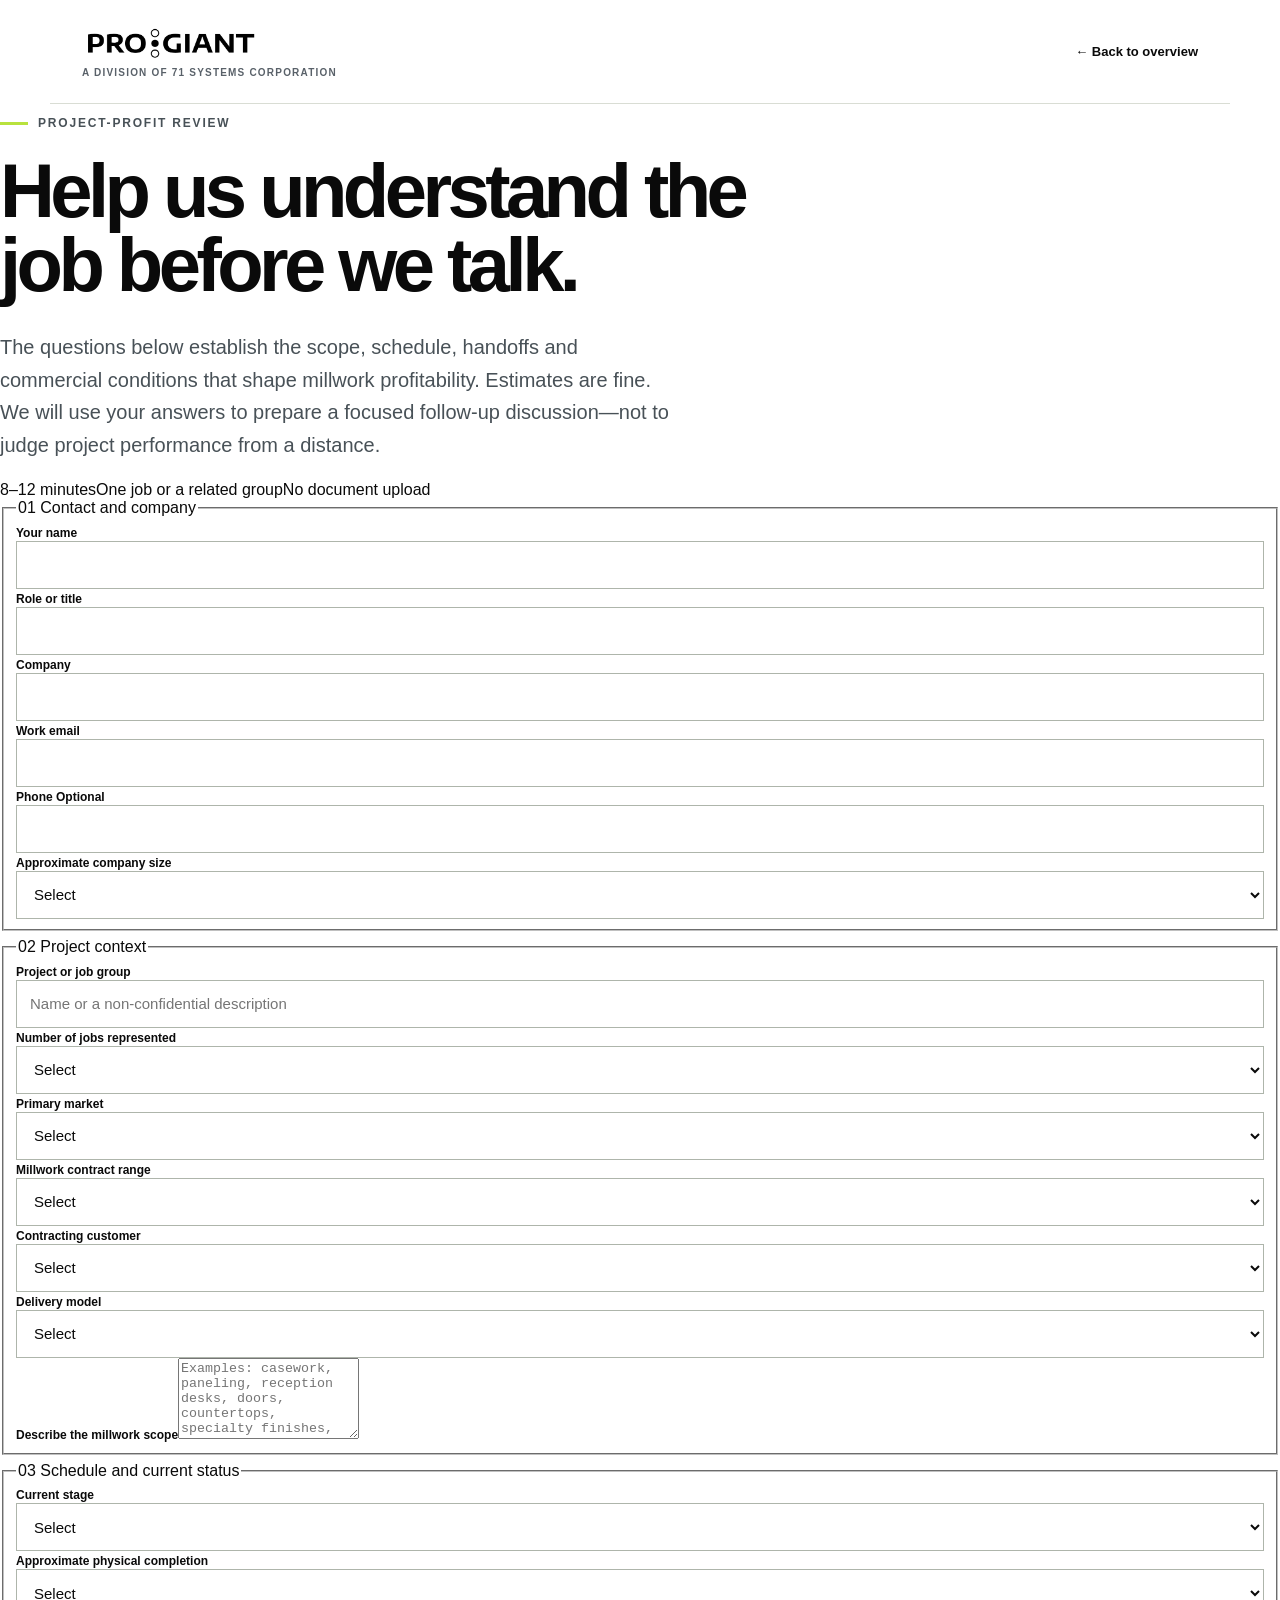
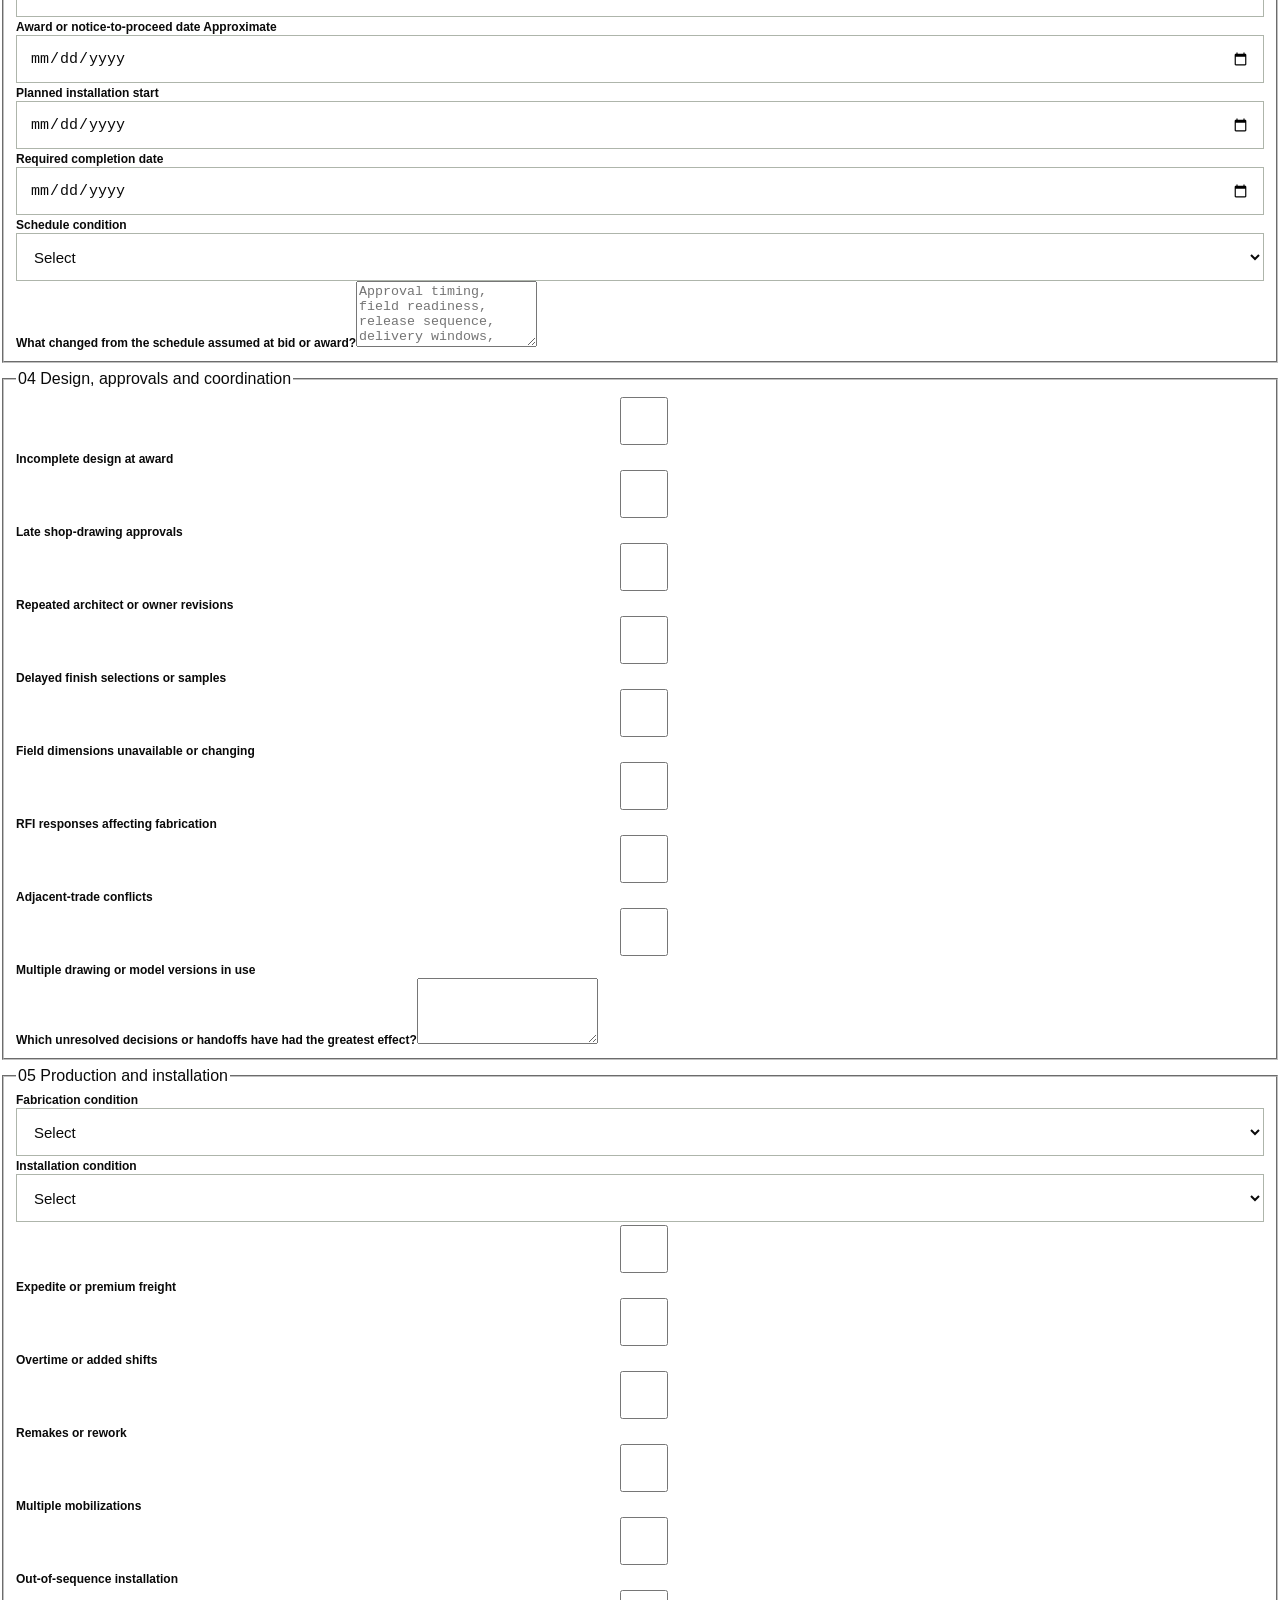
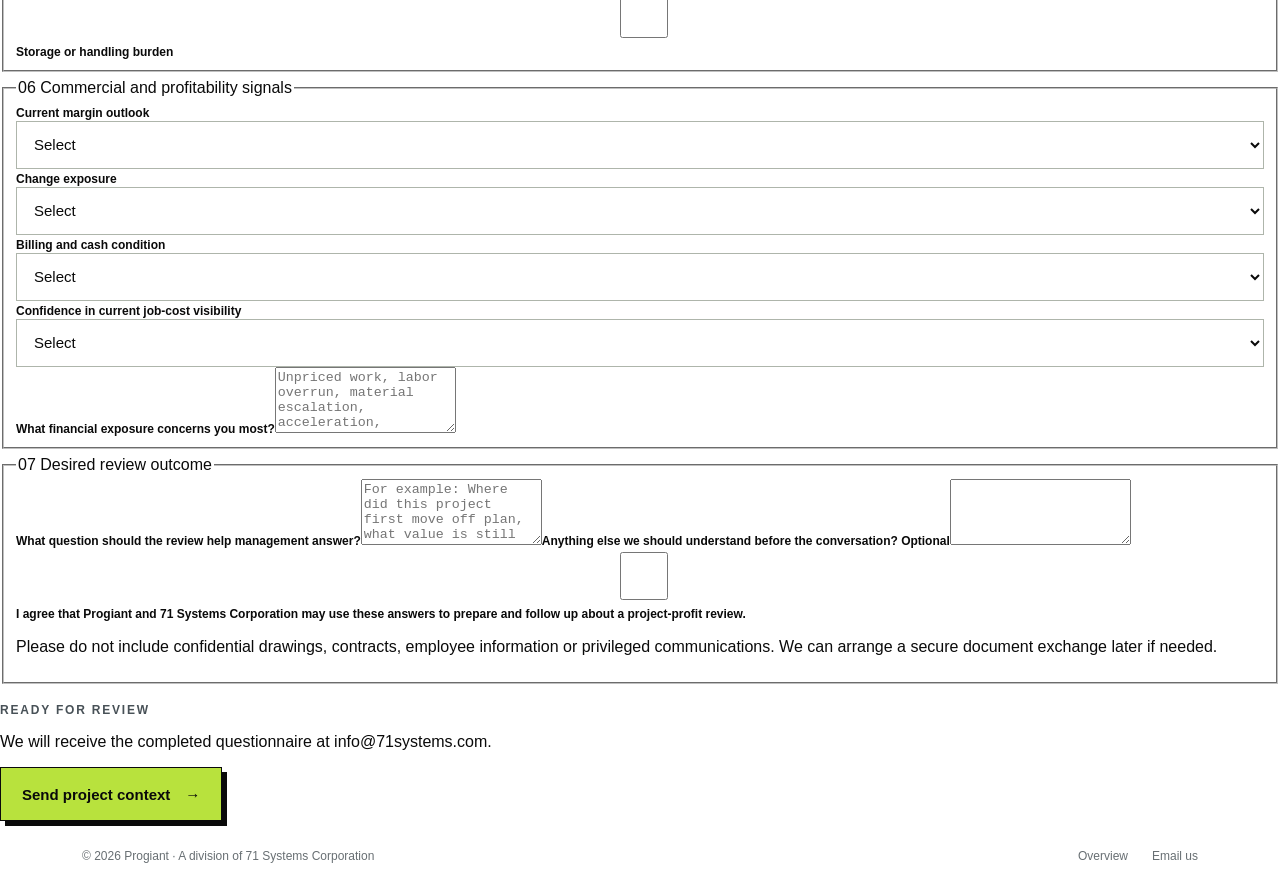
==== questionnaire.html @ 9bca0b74 "3rd upload New questionnaire configuation" ====
<!doctype html>
<html lang="en">
<head>
  <meta charset="utf-8">
  <meta name="viewport" content="width=device-width, initial-scale=1">
  <meta name="description" content="Provide project scope, schedule and operating context for a Progiant architectural millwork project-profit review.">
  <title>Project-Profit Review Questionnaire | Progiant</title>
  <link rel="icon" href="assets/favicon.svg" type="image/svg+xml">
  <link rel="stylesheet" href="assets/styles.css">
</head>
<body class="questionnaire-page">
<main>
  <header class="site-header"><a class="brand" href="index.html" aria-label="Progiant landing page"><img src="assets/progiant-logo.png" alt="Progiant"><span>A division of 71 Systems Corporation</span></a><a class="header-note" href="index.html">← Back to overview</a></header>
  <section class="questionnaire-intro"><p class="eyebrow"><span></span>Project-profit review</p><h1>Help us understand the job before we talk.</h1><p class="subhead">The questions below establish the scope, schedule, handoffs and commercial conditions that shape millwork profitability. Estimates are fine. We will use your answers to prepare a focused follow-up discussion—not to judge project performance from a distance.</p><div class="questionnaire-notes"><span>8–12 minutes</span><span>One job or a related group</span><span>No document upload</span></div></section>

  <section class="questionnaire-wrap">
    <div id="questionnaire-success" class="questionnaire-success" role="status" hidden><span aria-hidden="true">✓</span><p class="mini-label">Questionnaire received</p><h2>We have the project context.</h2><p>The Progiant team will review your answers and use them to prepare the follow-up discussion.</p><a class="card-cta" href="index.html">Return to the overview</a></div>
    <form id="questionnaire-form" class="questionnaire-form">
      <input type="hidden" name="_subject" value="New Progiant architectural millwork project-profit questionnaire">
      <input class="hp-field" type="text" name="_honey" tabindex="-1" autocomplete="off" aria-hidden="true">

      <fieldset><legend><span>01</span> Contact and company</legend><div class="field-grid"><div><label for="name">Your name</label><input id="name" name="name" autocomplete="name" required></div><div><label for="title">Role or title</label><input id="title" name="title" autocomplete="organization-title" required></div><div><label for="company">Company</label><input id="company" name="company" autocomplete="organization" required></div><div><label for="email">Work email</label><input id="email" name="email" type="email" autocomplete="email" required></div><div><label for="phone">Phone <span class="optional">Optional</span></label><input id="phone" name="phone" type="tel" autocomplete="tel"></div><div><label for="company-size">Approximate company size</label><select id="company-size" name="company_size"><option value="">Select</option><option>Under 25 employees</option><option>25–74 employees</option><option>75–199 employees</option><option>200+ employees</option></select></div></div></fieldset>

      <fieldset><legend><span>02</span> Project context</legend><div class="field-grid"><div><label for="project-name">Project or job group</label><input id="project-name" name="project_name" required placeholder="Name or a non-confidential description"></div><div><label for="job-count">Number of jobs represented</label><select id="job-count" name="job_count" required><option value="">Select</option><option>One project</option><option>2–3 similar projects</option><option>4–10 projects</option><option>Portfolio-level concern</option></select></div><div><label for="market">Primary market</label><select id="market" name="market" required><option value="">Select</option><option>Corporate / tenant improvement</option><option>Healthcare</option><option>Education</option><option>Hospitality</option><option>Government / public</option><option>Multifamily / high-rise residential</option><option>Entertainment / cultural</option><option>Other</option></select></div><div><label for="contract-range">Millwork contract range</label><select id="contract-range" name="contract_range" required><option value="">Select</option><option>Under $250,000</option><option>$250,000–$999,999</option><option>$1 million–$4.9 million</option><option>$5 million–$9.9 million</option><option>$10 million+</option><option>Prefer to discuss</option></select></div><div><label for="customer">Contracting customer</label><select id="customer" name="contracting_customer" required><option value="">Select</option><option>General contractor / construction manager</option><option>Owner or developer</option><option>Another subcontractor or fabricator</option><option>Direct institutional customer</option><option>Other</option></select></div><div><label for="delivery-model">Delivery model</label><select id="delivery-model" name="delivery_model"><option value="">Select</option><option>Hard bid / lump sum</option><option>Negotiated</option><option>Design-assist</option><option>Design-build / delegated design</option><option>Time and materials</option><option>Mixed or uncertain</option></select></div></div><label for="scope">Describe the millwork scope</label><textarea id="scope" name="scope" required rows="5" placeholder="Examples: casework, paneling, reception desks, doors, countertops, specialty finishes, integrated metal/glass/stone, furnishing and installation"></textarea></fieldset>

      <fieldset><legend><span>03</span> Schedule and current status</legend><div class="field-grid"><div><label for="stage">Current stage</label><select id="stage" name="current_stage" required><option value="">Select</option><option>Preconstruction / estimating</option><option>Submittals and approvals</option><option>Engineering / detailing</option><option>Procurement</option><option>Fabrication</option><option>Installation</option><option>Punch / closeout</option><option>Complete but commercially unresolved</option></select></div><div><label for="completion">Approximate physical completion</label><select id="completion" name="physical_completion"><option value="">Select</option><option>0–10%</option><option>11–30%</option><option>31–60%</option><option>61–90%</option><option>91–100%</option></select></div><div><label for="award-date">Award or notice-to-proceed date <span class="optional">Approximate</span></label><input id="award-date" name="award_date" type="date"></div><div><label for="install-start">Planned installation start</label><input id="install-start" name="planned_install_start" type="date"></div><div><label for="finish-date">Required completion date</label><input id="finish-date" name="required_completion" type="date"></div><div><label for="schedule-condition">Schedule condition</label><select id="schedule-condition" name="schedule_condition" required><option value="">Select</option><option>Generally on plan</option><option>Compressed but manageable</option><option>Materially delayed</option><option>Frequently resequenced</option><option>Recovery schedule in effect</option><option>Unclear / moving target</option></select></div></div><label for="schedule-story">What changed from the schedule assumed at bid or award?</label><textarea id="schedule-story" name="schedule_change" rows="4" placeholder="Approval timing, field readiness, release sequence, delivery windows, acceleration, stacking of trades, access or other constraints"></textarea></fieldset>

      <fieldset><legend><span>04</span> Design, approvals and coordination</legend><div class="check-grid"><label><input type="checkbox" name="coordination_signals" value="Incomplete design at award"> Incomplete design at award</label><label><input type="checkbox" name="coordination_signals" value="Late shop-drawing approvals"> Late shop-drawing approvals</label><label><input type="checkbox" name="coordination_signals" value="Repeated architect or owner revisions"> Repeated architect or owner revisions</label><label><input type="checkbox" name="coordination_signals" value="Delayed finish selections or samples"> Delayed finish selections or samples</label><label><input type="checkbox" name="coordination_signals" value="Field dimensions unavailable or changing"> Field dimensions unavailable or changing</label><label><input type="checkbox" name="coordination_signals" value="RFI responses affecting fabrication"> RFI responses affecting fabrication</label><label><input type="checkbox" name="coordination_signals" value="Adjacent-trade conflicts"> Adjacent-trade conflicts</label><label><input type="checkbox" name="coordination_signals" value="Multiple drawing or model versions in use"> Multiple drawing or model versions in use</label></div><label for="coordination-detail">Which unresolved decisions or handoffs have had the greatest effect?</label><textarea id="coordination-detail" name="coordination_detail" rows="4"></textarea></fieldset>

      <fieldset><legend><span>05</span> Production and installation</legend><div class="field-grid"><div><label for="fabrication">Fabrication condition</label><select id="fabrication" name="fabrication_condition"><option value="">Select</option><option>Stable and released as planned</option><option>Working around partial releases</option><option>Stop/start or frequent rework</option><option>Capacity constrained</option><option>Material constrained</option><option>Not yet in fabrication</option></select></div><div><label for="installation">Installation condition</label><select id="installation" name="installation_condition"><option value="">Select</option><option>Area-ready and sequenced</option><option>Intermittent access or stacking</option><option>Return trips / remobilization</option><option>Field rework or damage</option><option>Labor availability constraint</option><option>Not yet installing</option></select></div></div><div class="check-grid"><label><input type="checkbox" name="execution_signals" value="Expedite or premium freight"> Expedite or premium freight</label><label><input type="checkbox" name="execution_signals" value="Overtime or added shifts"> Overtime or added shifts</label><label><input type="checkbox" name="execution_signals" value="Remakes or rework"> Remakes or rework</label><label><input type="checkbox" name="execution_signals" value="Multiple mobilizations"> Multiple mobilizations</label><label><input type="checkbox" name="execution_signals" value="Out-of-sequence installation"> Out-of-sequence installation</label><label><input type="checkbox" name="execution_signals" value="Storage or handling burden"> Storage or handling burden</label></div></fieldset>

      <fieldset><legend><span>06</span> Commercial and profitability signals</legend><div class="field-grid"><div><label for="margin-status">Current margin outlook</label><select id="margin-status" name="margin_outlook" required><option value="">Select</option><option>At or above plan</option><option>Slightly below plan</option><option>Materially below plan</option><option>At risk but not yet measurable</option><option>Unknown / insufficient visibility</option></select></div><div><label for="change-status">Change exposure</label><select id="change-status" name="change_exposure" required><option value="">Select</option><option>Limited and controlled</option><option>Pricing in progress</option><option>Work proceeding before authorization</option><option>Significant disputed or aging changes</option><option>Impact not yet quantified</option></select></div><div><label for="billing-status">Billing and cash condition</label><select id="billing-status" name="billing_condition"><option value="">Select</option><option>Current with production</option><option>Stored materials or progress lagging</option><option>Changes not yet billable</option><option>Retainage / closeout holding cash</option><option>Payment materially delayed</option></select></div><div><label for="visibility">Confidence in current job-cost visibility</label><select id="visibility" name="job_cost_visibility"><option value="">Select</option><option>High</option><option>Moderate</option><option>Low</option><option>Different systems tell different stories</option></select></div></div><label for="exposure">What financial exposure concerns you most?</label><textarea id="exposure" name="primary_financial_exposure" required rows="4" placeholder="Unpriced work, labor overrun, material escalation, acceleration, remobilization, billing delay, disputed backcharges, closeout or another issue"></textarea></fieldset>

      <fieldset><legend><span>07</span> Desired review outcome</legend><label for="question">What question should the review help management answer?</label><textarea id="question" name="management_question" required rows="4" placeholder="For example: Where did this project first move off plan, what value is still recoverable, and what control should change on the next job?"></textarea><label for="context">Anything else we should understand before the conversation? <span class="optional">Optional</span></label><textarea id="context" name="additional_context" rows="4"></textarea><label class="consent"><input type="checkbox" name="consent" value="Agreed" required> I agree that Progiant and 71 Systems Corporation may use these answers to prepare and follow up about a project-profit review.</label><p class="safety-note">Please do not include confidential drawings, contracts, employee information or privileged communications. We can arrange a secure document exchange later if needed.</p></fieldset>

      <div class="submit-panel"><div><p class="mini-label">Ready for review</p><p>We will receive the completed questionnaire at info@71systems.com.</p></div><button type="submit">Send project context <span aria-hidden="true">→</span></button></div><p id="questionnaire-error" class="form-error" role="alert" hidden>We couldn’t send the questionnaire. Please email <a href="mailto:info@71systems.com">info@71systems.com</a>.</p>
    </form>
  </section>
  <footer><span>© 2026 Progiant · A division of 71 Systems Corporation</span><nav aria-label="Footer"><a href="index.html">Overview</a><a href="mailto:info@71systems.com">Email us</a></nav></footer>
</main>
<script src="assets/questionnaire.js" defer></script>
</body>
</html>
---- assets/styles.css ----
:root{--ink:#0a0a0a;--muted:#596169;--paper:#fff;--soft:#f4f5f2;--lime:#b8e23d;--cyan:#31cde0;--line:#d9ddd4}
*{box-sizing:border-box}
html{scroll-behavior:smooth}
body{margin:0;color:var(--ink);background:var(--paper);font-family:Arial,Helvetica,sans-serif}
a{color:inherit}
.site-header{min-height:104px;max-width:1180px;margin:auto;padding:12px 32px;display:flex;align-items:center;justify-content:space-between;border-bottom:1px solid var(--line)}
.brand{display:flex;flex-direction:column;align-items:flex-start;gap:5px;text-decoration:none}
.brand img{display:block;width:178px;max-height:60px;object-fit:contain}
.brand span{font-size:10px;font-weight:800;letter-spacing:.12em;text-transform:uppercase;color:#596169}
.header-note{text-decoration:none;font-size:13px;font-weight:800}
.header-note:hover{text-decoration:underline}
.hero{max-width:1180px;margin:auto;padding:72px 32px 86px;display:grid;grid-template-columns:1.1fr .78fr;gap:78px;align-items:center;position:relative}
.hero:before{content:'';position:absolute;width:220px;height:220px;left:-160px;top:34px;border:58px solid var(--lime);border-radius:50%;z-index:-1}
.eyebrow,.section-kicker,.mini-label{text-transform:uppercase;letter-spacing:.15em;font-size:12px;font-weight:800;color:#485157}
.eyebrow{display:flex;align-items:center;gap:10px}
.eyebrow span{width:28px;height:3px;background:var(--lime)}
h1{font-weight:800;font-size:clamp(48px,6vw,76px);line-height:.98;letter-spacing:-.06em;margin:24px 0 28px;max-width:780px}
.subhead{max-width:670px;color:#485157;font-size:20px;line-height:1.63}
.proof-line{display:flex;align-items:center;gap:15px;margin-top:34px;max-width:610px}
.proof-line p{color:#616a71;font-size:13px;line-height:1.5}
.proof-mark{display:grid;place-items:center;width:43px;height:43px;min-width:43px;border-radius:50%;background:var(--cyan);font-weight:900;font-size:12px}
.form-card{background:#fff;border:1px solid var(--ink);box-shadow:14px 14px 0 var(--lime);padding:34px}
.form-card h2{font-size:30px;line-height:1.1;margin:9px 0 10px;letter-spacing:-.035em}
.form-intro{color:var(--muted);line-height:1.55;margin:0 0 20px}
form{display:grid;gap:7px}
label{font-size:12px;font-weight:800;margin-top:6px}
input,select{width:100%;min-height:48px;border:1px solid #aeb5ab;border-radius:0;padding:0 13px;font-size:15px;color:var(--ink);background:#fff}
input:focus,select:focus{outline:3px solid rgba(49,205,224,.28);border-color:#168795}
button,.final-cta a{min-height:54px;margin-top:13px;padding:0 21px;border:1px solid var(--ink);display:flex;align-items:center;justify-content:center;gap:15px;background:var(--lime);color:var(--ink);font-size:15px;font-weight:900;text-decoration:none;cursor:pointer;box-shadow:5px 5px 0 var(--ink)}
button:hover,.final-cta a:hover{transform:translate(2px,2px);box-shadow:3px 3px 0 var(--ink)}
button:disabled{cursor:wait;opacity:.72;transform:none}
.hp-field{position:absolute!important;left:-10000px!important;width:1px!important;height:1px!important;overflow:hidden!important}
.form-error{margin:14px 0 0;color:#9b1c1c;font-size:13px;font-weight:700;text-align:center}
.reassurance{margin:15px 0 0;text-align:center;font-size:11px;line-height:1.45;color:#70787d}
.success{min-height:420px;display:flex;flex-direction:column;align-items:center;justify-content:center;text-align:center}
.success>span{width:54px;height:54px;display:grid;place-items:center;border-radius:50%;background:var(--lime);font-size:25px;margin-bottom:20px}
.success p:last-child{color:var(--muted);line-height:1.6}
.audience{background:var(--soft);padding:82px max(32px,calc((100vw - 1116px)/2))}
.audience h2,.benefits h2,.approach h2,.final-cta h2{font-size:clamp(36px,4vw,52px);line-height:1.05;letter-spacing:-.045em;margin:14px 0 42px;max-width:800px}
.audience-grid{display:grid;grid-template-columns:repeat(3,1fr);border:1px solid var(--line)}
.audience-grid article{padding:30px;border-right:1px solid var(--line)}
.audience-grid article:last-child{border-right:0}
.audience-grid h3{font-size:16px;margin:0 0 13px}
.audience-grid p{font-size:15px;line-height:1.65;color:#545d63;margin:0}
.benefits{background:var(--ink);color:#fff;padding:82px max(32px,calc((100vw - 1116px)/2))}
.benefits .section-kicker{color:var(--lime)}
.benefit-grid{display:grid;grid-template-columns:repeat(2,1fr);gap:1px;background:#404040;border:1px solid #404040}
.benefit-grid article{background:var(--ink);padding:30px;min-height:220px}
.benefit-grid span{color:var(--lime);font-size:12px;letter-spacing:.15em}
.benefit-grid h3{font-size:22px;line-height:1.25;margin:20px 0 10px}
.benefit-grid p{color:#c9cecb;font-size:15px;line-height:1.65;margin:0}
.approach{max-width:900px;margin:0 auto;padding:96px 32px}
.approach h2{margin-bottom:25px}
.approach>p:last-child{font-size:19px;line-height:1.75;color:#4d565b}
.final-cta{background:var(--cyan);padding:72px 32px;text-align:center}
.final-cta h2{max-width:720px;margin:14px auto 30px}
.final-cta a{width:max-content;min-width:300px;margin:0 auto;background:var(--lime)}
footer{max-width:1180px;margin:auto;padding:28px 32px;display:flex;justify-content:space-between;color:#686f73;font-size:12px}
footer nav{display:flex;gap:24px}
footer a{text-decoration:none}
@media(max-width:820px){.header-note{display:none}
.hero{grid-template-columns:1fr;gap:46px;padding-top:52px}
.hero:before{display:none}
.audience-grid{grid-template-columns:1fr}
.audience-grid article{border-right:0;border-bottom:1px solid var(--line)}
.audience-grid article:last-child{border-bottom:0}
.benefit-grid{grid-template-columns:1fr}
.form-card{padding:27px}
.audience,.benefits{padding:64px 24px}
h1{font-size:50px}
.site-header,.hero,footer{padding-left:22px;padding-right:22px}
}
@media(max-width:460px){h1{font-size:42px}
.subhead{font-size:17px}
.form-card{box-shadow:8px 8px 0 var(--lime)}
.final-cta a{min-width:0;width:100%}
footer{flex-direction:column;gap:14px}
}
@media(prefers-reduced-motion:reduce){html{scroll-behavior:auto}
*{transition:none!important}
}
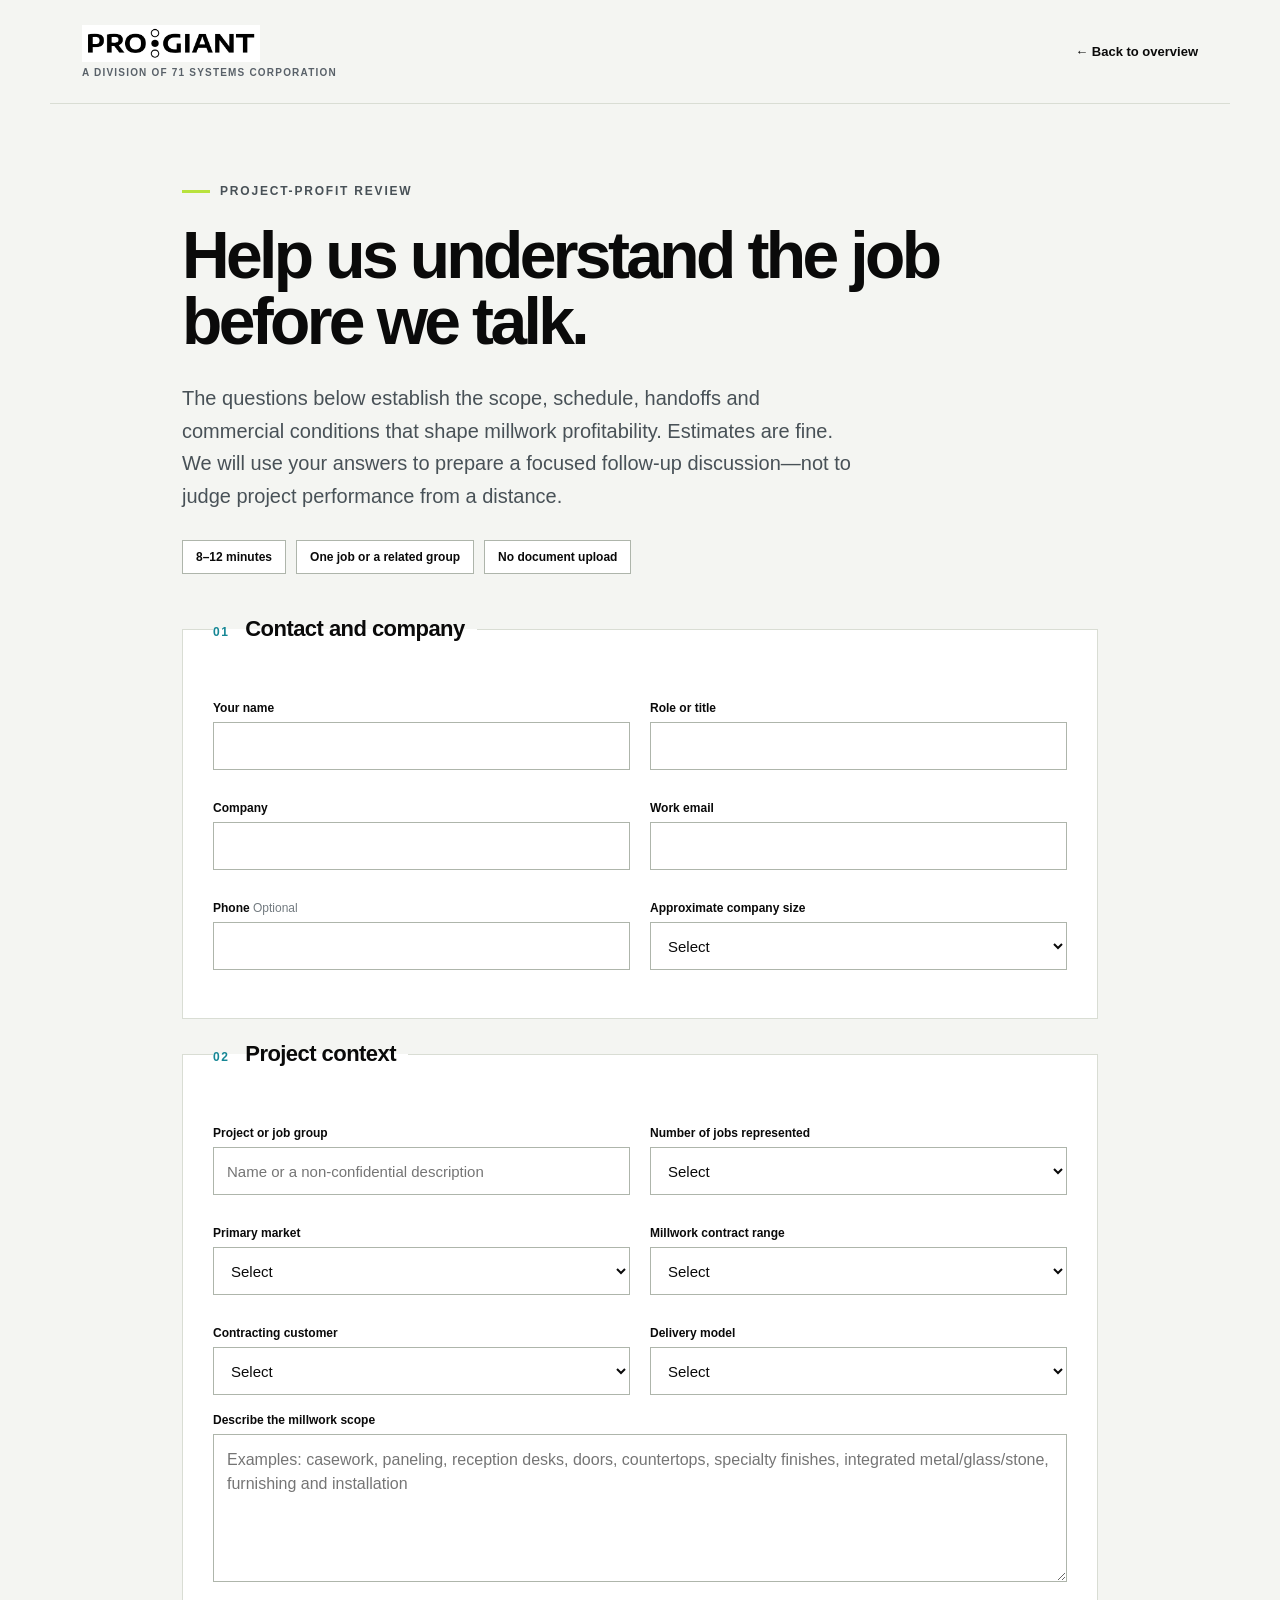
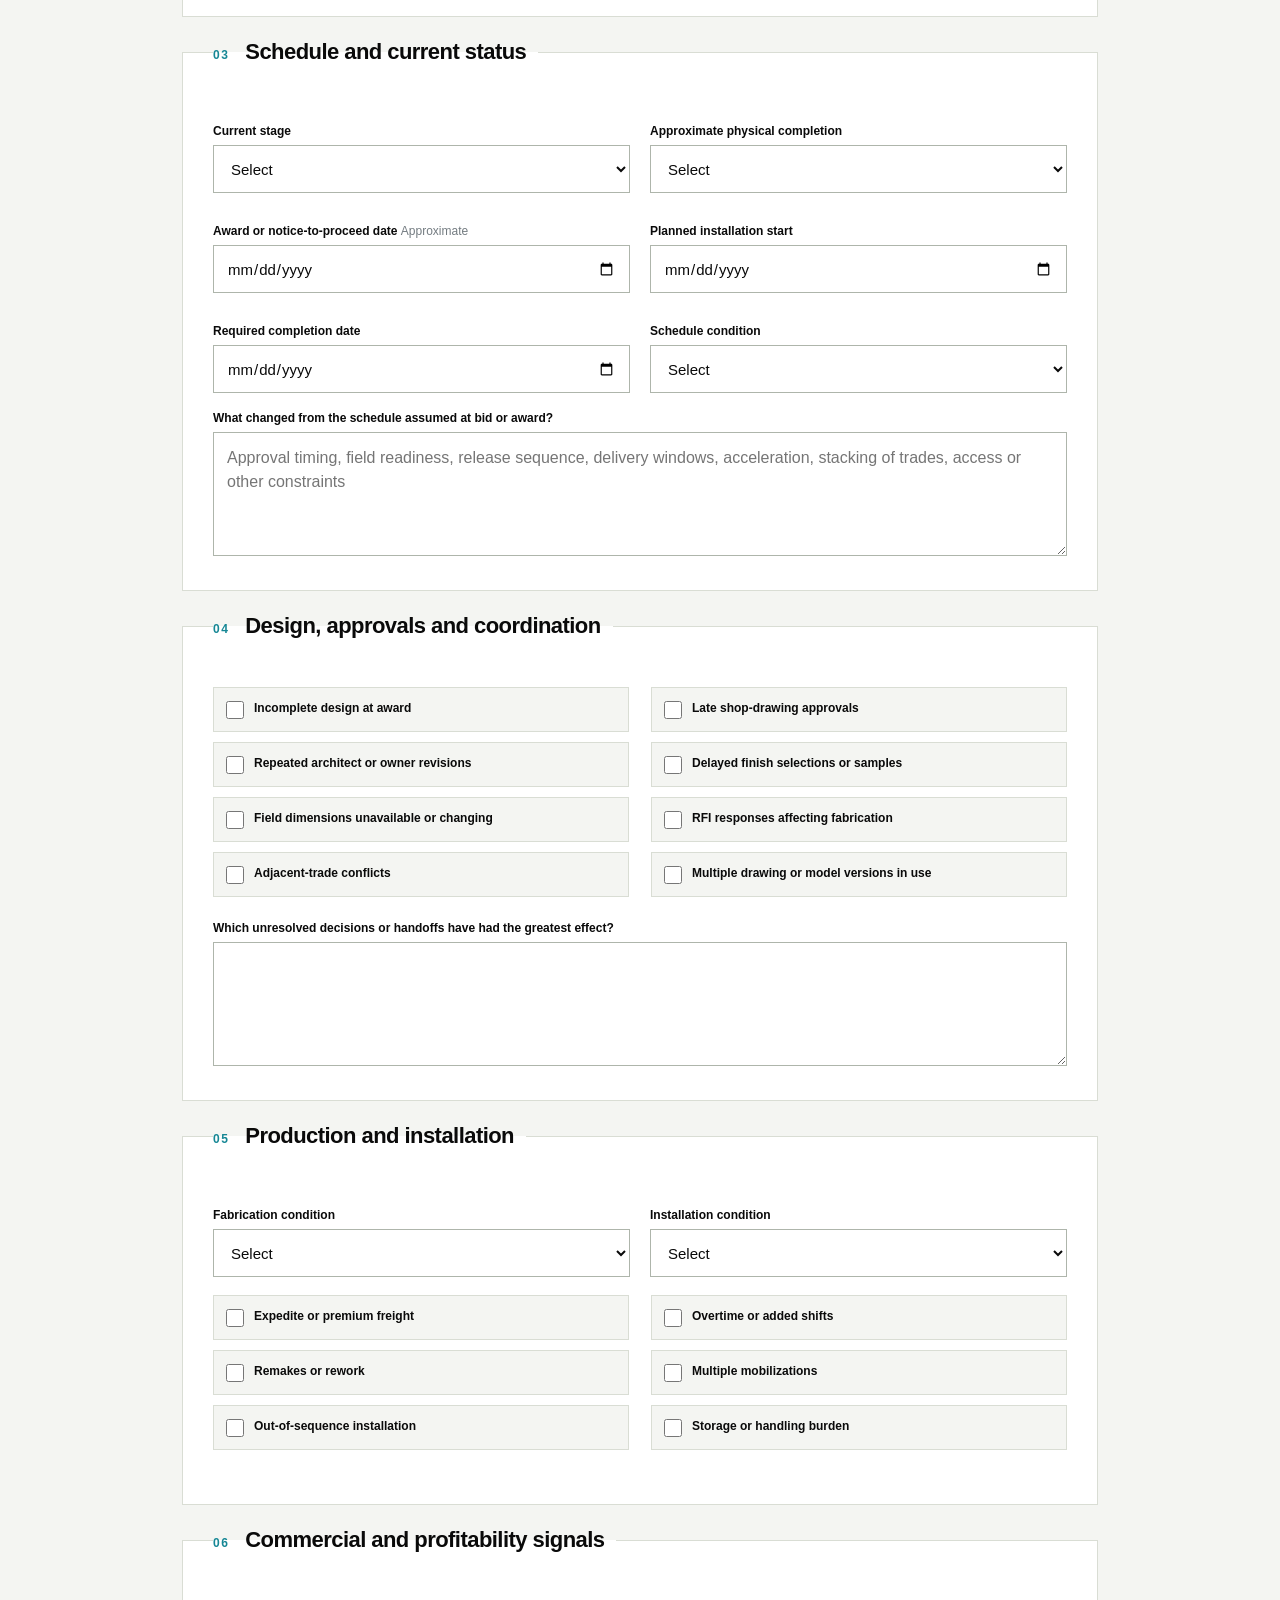
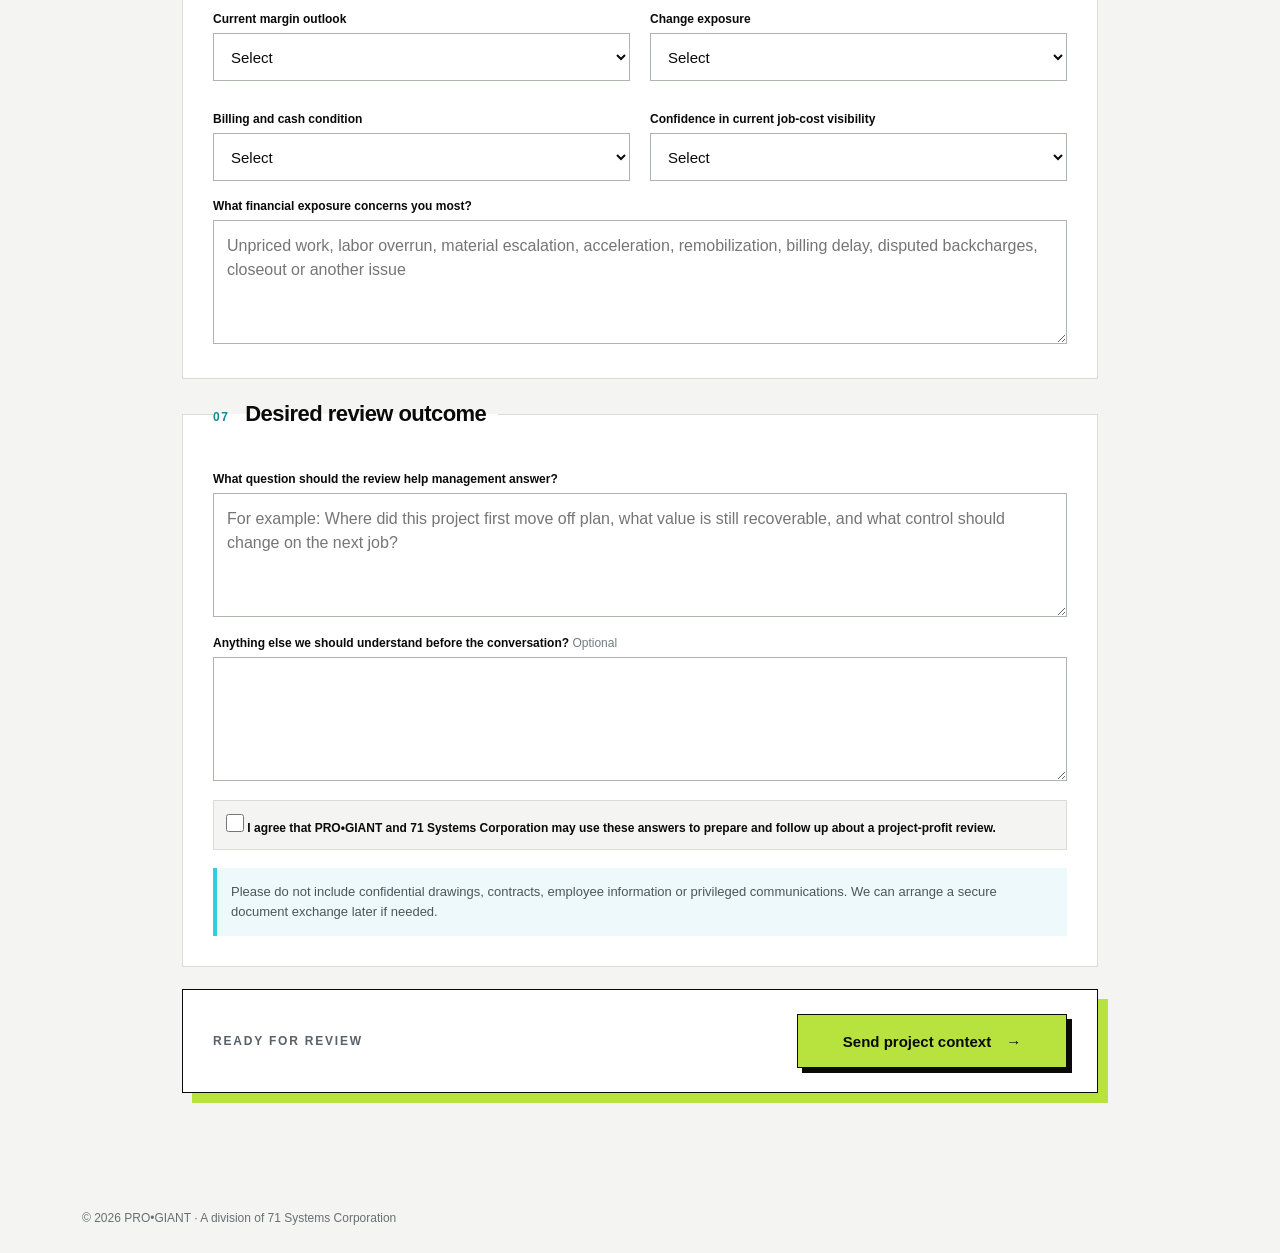
==== commit 5ab8f633: "New questionnaire form" ====
--- a/questionnaire.html
+++ b/questionnaire.html
@@ -3,20 +3,20 @@
 <head>
   <meta charset="utf-8">
   <meta name="viewport" content="width=device-width, initial-scale=1">
-  <meta name="description" content="Provide project scope, schedule and operating context for a Progiant architectural millwork project-profit review.">
-  <title>Project-Profit Review Questionnaire | Progiant</title>
+  <meta name="description" content="Provide project scope, schedule and operating context for a PRO•GIANT architectural millwork project-profit review.">
+  <title>Project-Profit Review Questionnaire | PRO•GIANT</title>
   <link rel="icon" href="assets/favicon.svg" type="image/svg+xml">
   <link rel="stylesheet" href="assets/styles.css">
 </head>
 <body class="questionnaire-page">
 <main>
-  <header class="site-header"><a class="brand" href="index.html" aria-label="Progiant landing page"><img src="assets/progiant-logo.png" alt="Progiant"><span>A division of 71 Systems Corporation</span></a><a class="header-note" href="index.html">← Back to overview</a></header>
+  <header class="site-header"><a class="brand" href="index.html" aria-label="PRO•GIANT landing page"><img src="assets/progiant-logo.png" alt="PRO•GIANT"><span>A division of 71 Systems Corporation</span></a><a class="header-note" href="index.html">← Back to overview</a></header>
   <section class="questionnaire-intro"><p class="eyebrow"><span></span>Project-profit review</p><h1>Help us understand the job before we talk.</h1><p class="subhead">The questions below establish the scope, schedule, handoffs and commercial conditions that shape millwork profitability. Estimates are fine. We will use your answers to prepare a focused follow-up discussion—not to judge project performance from a distance.</p><div class="questionnaire-notes"><span>8–12 minutes</span><span>One job or a related group</span><span>No document upload</span></div></section>
 
   <section class="questionnaire-wrap">
-    <div id="questionnaire-success" class="questionnaire-success" role="status" hidden><span aria-hidden="true">✓</span><p class="mini-label">Questionnaire received</p><h2>We have the project context.</h2><p>The Progiant team will review your answers and use them to prepare the follow-up discussion.</p><a class="card-cta" href="index.html">Return to the overview</a></div>
+    <div id="questionnaire-success" class="questionnaire-success" role="status" hidden><span aria-hidden="true">✓</span><p class="mini-label">Questionnaire received</p><h2>We have the project context.</h2><p>The PRO•GIANT team will review your answers and use them to prepare the follow-up discussion.</p><a class="card-cta" href="index.html">Return to the overview</a></div>
     <form id="questionnaire-form" class="questionnaire-form">
-      <input type="hidden" name="_subject" value="New Progiant architectural millwork project-profit questionnaire">
+      <input type="hidden" name="_subject" value="New PRO•GIANT architectural millwork project-profit questionnaire">
       <input class="hp-field" type="text" name="_honey" tabindex="-1" autocomplete="off" aria-hidden="true">
 
       <fieldset><legend><span>01</span> Contact and company</legend><div class="field-grid"><div><label for="name">Your name</label><input id="name" name="name" autocomplete="name" required></div><div><label for="title">Role or title</label><input id="title" name="title" autocomplete="organization-title" required></div><div><label for="company">Company</label><input id="company" name="company" autocomplete="organization" required></div><div><label for="email">Work email</label><input id="email" name="email" type="email" autocomplete="email" required></div><div><label for="phone">Phone <span class="optional">Optional</span></label><input id="phone" name="phone" type="tel" autocomplete="tel"></div><div><label for="company-size">Approximate company size</label><select id="company-size" name="company_size"><option value="">Select</option><option>Under 25 employees</option><option>25–74 employees</option><option>75–199 employees</option><option>200+ employees</option></select></div></div></fieldset>
@@ -31,12 +31,12 @@
 
       <fieldset><legend><span>06</span> Commercial and profitability signals</legend><div class="field-grid"><div><label for="margin-status">Current margin outlook</label><select id="margin-status" name="margin_outlook" required><option value="">Select</option><option>At or above plan</option><option>Slightly below plan</option><option>Materially below plan</option><option>At risk but not yet measurable</option><option>Unknown / insufficient visibility</option></select></div><div><label for="change-status">Change exposure</label><select id="change-status" name="change_exposure" required><option value="">Select</option><option>Limited and controlled</option><option>Pricing in progress</option><option>Work proceeding before authorization</option><option>Significant disputed or aging changes</option><option>Impact not yet quantified</option></select></div><div><label for="billing-status">Billing and cash condition</label><select id="billing-status" name="billing_condition"><option value="">Select</option><option>Current with production</option><option>Stored materials or progress lagging</option><option>Changes not yet billable</option><option>Retainage / closeout holding cash</option><option>Payment materially delayed</option></select></div><div><label for="visibility">Confidence in current job-cost visibility</label><select id="visibility" name="job_cost_visibility"><option value="">Select</option><option>High</option><option>Moderate</option><option>Low</option><option>Different systems tell different stories</option></select></div></div><label for="exposure">What financial exposure concerns you most?</label><textarea id="exposure" name="primary_financial_exposure" required rows="4" placeholder="Unpriced work, labor overrun, material escalation, acceleration, remobilization, billing delay, disputed backcharges, closeout or another issue"></textarea></fieldset>
 
-      <fieldset><legend><span>07</span> Desired review outcome</legend><label for="question">What question should the review help management answer?</label><textarea id="question" name="management_question" required rows="4" placeholder="For example: Where did this project first move off plan, what value is still recoverable, and what control should change on the next job?"></textarea><label for="context">Anything else we should understand before the conversation? <span class="optional">Optional</span></label><textarea id="context" name="additional_context" rows="4"></textarea><label class="consent"><input type="checkbox" name="consent" value="Agreed" required> I agree that Progiant and 71 Systems Corporation may use these answers to prepare and follow up about a project-profit review.</label><p class="safety-note">Please do not include confidential drawings, contracts, employee information or privileged communications. We can arrange a secure document exchange later if needed.</p></fieldset>
+      <fieldset><legend><span>07</span> Desired review outcome</legend><label for="question">What question should the review help management answer?</label><textarea id="question" name="management_question" required rows="4" placeholder="For example: Where did this project first move off plan, what value is still recoverable, and what control should change on the next job?"></textarea><label for="context">Anything else we should understand before the conversation? <span class="optional">Optional</span></label><textarea id="context" name="additional_context" rows="4"></textarea><label class="consent"><input type="checkbox" name="consent" value="Agreed" required> I agree that PRO•GIANT and 71 Systems Corporation may use these answers to prepare and follow up about a project-profit review.</label><p class="safety-note">Please do not include confidential drawings, contracts, employee information or privileged communications. We can arrange a secure document exchange later if needed.</p></fieldset>
 
-      <div class="submit-panel"><div><p class="mini-label">Ready for review</p><p>We will receive the completed questionnaire at info@71systems.com.</p></div><button type="submit">Send project context <span aria-hidden="true">→</span></button></div><p id="questionnaire-error" class="form-error" role="alert" hidden>We couldn’t send the questionnaire. Please email <a href="mailto:info@71systems.com">info@71systems.com</a>.</p>
+      <div class="submit-panel"><div><p class="mini-label">Ready for review</p></div><button type="submit">Send project context <span aria-hidden="true">→</span></button></div><p id="questionnaire-error" class="form-error" role="alert" hidden>We couldn’t send the questionnaire. Please try again.</p>
     </form>
   </section>
-  <footer><span>© 2026 Progiant · A division of 71 Systems Corporation</span><nav aria-label="Footer"><a href="index.html">Overview</a><a href="mailto:info@71systems.com">Email us</a></nav></footer>
+  <footer><span>© 2026 PRO•GIANT · A division of 71 Systems Corporation</span></footer>
 </main>
 <script src="assets/questionnaire.js" defer></script>
 </body>
--- a/assets/styles.css
+++ b/assets/styles.css
@@ -9,12 +9,14 @@
 .brand span{font-size:10px;font-weight:800;letter-spacing:.12em;text-transform:uppercase;color:#596169}
 .header-note{text-decoration:none;font-size:13px;font-weight:800}
 .header-note:hover{text-decoration:underline}
-.hero{max-width:1180px;margin:auto;padding:72px 32px 86px;display:grid;grid-template-columns:1.1fr .78fr;gap:78px;align-items:center;position:relative}
+.hero{max-width:1180px;margin:auto;padding:72px 32px 86px;display:grid;grid-template-columns:1.12fr .78fr;gap:64px;align-items:center;position:relative}
 .hero:before{content:'';position:absolute;width:220px;height:220px;left:-160px;top:34px;border:58px solid var(--lime);border-radius:50%;z-index:-1}
 .eyebrow,.section-kicker,.mini-label{text-transform:uppercase;letter-spacing:.15em;font-size:12px;font-weight:800;color:#485157}
 .eyebrow{display:flex;align-items:center;gap:10px}
 .eyebrow span{width:28px;height:3px;background:var(--lime)}
-h1{font-weight:800;font-size:clamp(48px,6vw,76px);line-height:.98;letter-spacing:-.06em;margin:24px 0 28px;max-width:780px}
+.hero .eyebrow{display:block}
+.hero .eyebrow span{display:none}
+h1{font-weight:800;font-size:clamp(44px,5.2vw,66px);line-height:1;letter-spacing:-.055em;margin:24px 0 28px;max-width:780px}
 .subhead{max-width:670px;color:#485157;font-size:20px;line-height:1.63}
 .proof-line{display:flex;align-items:center;gap:15px;margin-top:34px;max-width:610px}
 .proof-line p{color:#616a71;font-size:13px;line-height:1.5}
@@ -24,10 +26,11 @@
 .form-intro{color:var(--muted);line-height:1.55;margin:0 0 20px}
 form{display:grid;gap:7px}
 label{font-size:12px;font-weight:800;margin-top:6px}
-input,select{width:100%;min-height:48px;border:1px solid #aeb5ab;border-radius:0;padding:0 13px;font-size:15px;color:var(--ink);background:#fff}
-input:focus,select:focus{outline:3px solid rgba(49,205,224,.28);border-color:#168795}
-button,.final-cta a{min-height:54px;margin-top:13px;padding:0 21px;border:1px solid var(--ink);display:flex;align-items:center;justify-content:center;gap:15px;background:var(--lime);color:var(--ink);font-size:15px;font-weight:900;text-decoration:none;cursor:pointer;box-shadow:5px 5px 0 var(--ink)}
-button:hover,.final-cta a:hover{transform:translate(2px,2px);box-shadow:3px 3px 0 var(--ink)}
+input,select,.form-card textarea{width:100%;min-height:48px;border:1px solid #aeb5ab;border-radius:0;padding:0 13px;font:inherit;font-size:15px;color:var(--ink);background:#fff}
+.form-card textarea{padding:12px 13px;line-height:1.5;resize:vertical}
+input:focus,select:focus,.form-card textarea:focus{outline:3px solid rgba(49,205,224,.28);border-color:#168795}
+button,.final-cta>a.questionnaire-trigger{min-height:54px;margin-top:13px;padding:0 21px;border:1px solid var(--ink);display:flex;align-items:center;justify-content:center;gap:15px;background:var(--lime);color:var(--ink);font-size:15px;font-weight:900;text-decoration:none;cursor:pointer;box-shadow:5px 5px 0 var(--ink)}
+button:hover,.final-cta>a.questionnaire-trigger:hover{transform:translate(2px,2px);box-shadow:3px 3px 0 var(--ink)}
 button:disabled{cursor:wait;opacity:.72;transform:none}
 .hp-field{position:absolute!important;left:-10000px!important;width:1px!important;height:1px!important;overflow:hidden!important}
 .form-error{margin:14px 0 0;color:#9b1c1c;font-size:13px;font-weight:700;text-align:center}
@@ -35,6 +38,11 @@
 .success{min-height:420px;display:flex;flex-direction:column;align-items:center;justify-content:center;text-align:center}
 .success>span{width:54px;height:54px;display:grid;place-items:center;border-radius:50%;background:var(--lime);font-size:25px;margin-bottom:20px}
 .success p:last-child{color:var(--muted);line-height:1.6}
+.contact-success{padding:36px 12px;text-align:center}
+.contact-success>span{width:52px;height:52px;margin:0 auto 18px;display:grid;place-items:center;border-radius:50%;background:var(--lime);font-size:24px;font-weight:900}
+.contact-success h3{font-size:28px;margin:0 0 10px}
+.contact-success p{color:var(--muted);line-height:1.55;margin:0}
+.capabilities h2{font-size:clamp(36px,4vw,52px);line-height:1.05;letter-spacing:-.045em;margin:14px 0 34px;max-width:850px}
 .audience{background:var(--soft);padding:82px max(32px,calc((100vw - 1116px)/2))}
 .audience h2,.benefits h2,.approach h2,.final-cta h2{font-size:clamp(36px,4vw,52px);line-height:1.05;letter-spacing:-.045em;margin:14px 0 42px;max-width:800px}
 .audience-grid{display:grid;grid-template-columns:repeat(3,1fr);border:1px solid var(--line)}
@@ -49,12 +57,60 @@
 .benefit-grid span{color:var(--lime);font-size:12px;letter-spacing:.15em}
 .benefit-grid h3{font-size:22px;line-height:1.25;margin:20px 0 10px}
 .benefit-grid p{color:#c9cecb;font-size:15px;line-height:1.65;margin:0}
-.approach{max-width:900px;margin:0 auto;padding:96px 32px}
+.capabilities{padding:92px max(32px,calc((100vw - 1116px)/2));background:#fff}
+.capabilities .section-kicker{color:#168795}
+.capability-list{list-style:none;margin:0;padding:0;border-top:1px solid var(--line)}
+.capability-list li{display:grid;grid-template-columns:minmax(190px,.5fr) 1.5fr;gap:32px;padding:24px 0;border-bottom:1px solid var(--line);align-items:start}
+.capability-list strong{font-size:18px;line-height:1.35}
+.capability-list span{font-size:16px;line-height:1.65;color:#4d565b}
+.approach{max-width:900px;margin:0 auto;padding:96px 32px;position:relative}
+.approach:before{content:'';position:absolute;width:220px;height:220px;left:-250px;top:48px;border:58px solid var(--cyan);border-radius:50%;z-index:-1}
 .approach h2{margin-bottom:25px}
 .approach>p:last-child{font-size:19px;line-height:1.75;color:#4d565b}
 .final-cta{background:var(--cyan);padding:72px 32px;text-align:center}
 .final-cta h2{max-width:720px;margin:14px auto 30px}
 .final-cta a{width:max-content;min-width:300px;margin:0 auto;background:var(--lime)}
+.final-cta .final-text-link{display:inline-block;width:auto;min-width:0;margin:24px auto 0;background:transparent;font-size:14px;font-weight:800;text-decoration:underline;text-underline-offset:4px}
+.card-cta{min-height:54px;margin-top:18px;padding:0 21px;border:1px solid var(--ink);display:flex;align-items:center;justify-content:center;gap:15px;background:var(--lime);color:var(--ink);font-size:15px;font-weight:900;text-decoration:none;box-shadow:5px 5px 0 var(--ink)}
+.card-cta:hover{transform:translate(2px,2px);box-shadow:3px 3px 0 var(--ink)}
+.review-list{margin:22px 0;padding:0;list-style:none;display:grid;gap:11px;color:#4d565b;font-size:14px}
+.review-list li{padding-left:24px;position:relative}
+.review-list li:before{content:'✓';position:absolute;left:0;font-weight:900;color:#168795}
+.questionnaire-page{background:var(--soft)}
+.questionnaire-intro{max-width:980px;margin:auto;padding:68px 32px 42px}
+.questionnaire-intro h1{max-width:900px}
+.questionnaire-notes{display:flex;flex-wrap:wrap;gap:10px;margin-top:28px}
+.questionnaire-notes span{border:1px solid #aeb5ab;background:#fff;padding:9px 13px;font-size:12px;font-weight:800}
+.questionnaire-wrap{max-width:980px;margin:0 auto;padding:0 32px 90px}
+.questionnaire-form{display:grid;gap:22px}
+.questionnaire-form fieldset{margin:0;border:1px solid var(--line);background:#fff;padding:30px}
+.questionnaire-form legend{padding:0 12px 0 0;font-size:22px;font-weight:900;letter-spacing:-.025em}
+.questionnaire-form legend span{color:#168795;font-size:12px;letter-spacing:.14em;margin-right:10px}
+.field-grid{display:grid;grid-template-columns:repeat(2,minmax(0,1fr));gap:16px 20px;margin:14px 0 18px}
+.questionnaire-form label{display:block;margin:15px 0 7px}
+.questionnaire-form textarea{width:100%;border:1px solid #aeb5ab;border-radius:0;padding:13px;font:inherit;line-height:1.5;resize:vertical;background:#fff}
+.questionnaire-form textarea:focus{outline:3px solid rgba(49,205,224,.28);border-color:#168795}
+.optional{font-weight:400;color:#737b80}
+.check-grid{display:grid;grid-template-columns:repeat(2,minmax(0,1fr));gap:10px 22px;margin:18px 0 24px}
+.check-grid label,.consent{display:flex;align-items:flex-start;gap:10px;margin:0;padding:12px;border:1px solid var(--line);font-weight:600;line-height:1.4;background:var(--soft)}
+.check-grid input,.consent input{width:18px;height:18px;min-height:0;flex:0 0 18px;margin:1px 0 0;padding:0;accent-color:#168795}
+.safety-note{margin:18px 0 0;padding:14px;border-left:4px solid var(--cyan);background:#edf9fa;color:#4d565b;font-size:13px;line-height:1.55}
+.submit-panel{display:flex;align-items:center;justify-content:space-between;gap:24px;padding:24px 30px;border:1px solid var(--ink);background:#fff;box-shadow:10px 10px 0 var(--lime)}
+.submit-panel p{margin:4px 0;color:#596169}
+.submit-panel button{min-width:270px;margin:0}
+.questionnaire-success{background:#fff;border:1px solid var(--ink);box-shadow:12px 12px 0 var(--lime);padding:54px;text-align:center}
+.questionnaire-success>span{width:56px;height:56px;display:grid;place-items:center;margin:0 auto 20px;border-radius:50%;background:var(--lime);font-size:26px;font-weight:900}
+.questionnaire-success h2{font-size:38px;margin:10px 0}
+.questionnaire-success p{color:#596169;line-height:1.6}
+.questionnaire-success .card-cta{width:max-content;margin:26px auto 0}
+.questionnaire-panel{padding:70px max(22px,calc((100vw - 1116px)/2));background:#eef6da;border-top:1px solid #c9d4a8;border-bottom:1px solid #c9d4a8}
+.questionnaire-panel[hidden]{display:none}
+.questionnaire-panel-heading{position:relative;margin-bottom:24px;padding-right:100px}
+.questionnaire-panel-heading h2{font-size:clamp(34px,4vw,50px);letter-spacing:-.045em;margin:12px 0 0}
+.questionnaire-close{position:absolute;right:0;top:0;min-height:40px;margin:0;padding:0 14px;background:#fff;box-shadow:3px 3px 0 var(--ink);font-size:13px}
+.questionnaire-panel iframe{display:block;width:100%;height:1200px;border:1px solid var(--ink);background:var(--soft);box-shadow:12px 12px 0 var(--ink)}
+.embedded-questionnaire .site-header,.embedded-questionnaire .questionnaire-intro,.embedded-questionnaire footer{display:none}
+.embedded-questionnaire .questionnaire-wrap{padding-top:30px;padding-bottom:45px}
 footer{max-width:1180px;margin:auto;padding:28px 32px;display:flex;justify-content:space-between;color:#686f73;font-size:12px}
 footer nav{display:flex;gap:24px}
 footer a{text-decoration:none}
@@ -66,9 +122,18 @@
 .audience-grid article:last-child{border-bottom:0}
 .benefit-grid{grid-template-columns:1fr}
 .form-card{padding:27px}
-.audience,.benefits{padding:64px 24px}
+.audience,.benefits,.capabilities{padding:64px 24px}
 h1{font-size:50px}
 .site-header,.hero,footer{padding-left:22px;padding-right:22px}
+.questionnaire-intro,.questionnaire-wrap{padding-left:22px;padding-right:22px}
+.field-grid,.check-grid{grid-template-columns:1fr}
+.questionnaire-form fieldset{padding:22px}
+.submit-panel{align-items:stretch;flex-direction:column}
+.submit-panel button{width:100%;min-width:0}
+.questionnaire-panel{padding-top:52px;padding-bottom:58px}
+.questionnaire-panel iframe{box-shadow:7px 7px 0 var(--ink)}
+.capability-list li{grid-template-columns:1fr;gap:8px}
+.approach:before{display:none}
 }
 @media(max-width:460px){h1{font-size:42px}
 .subhead{font-size:17px}
